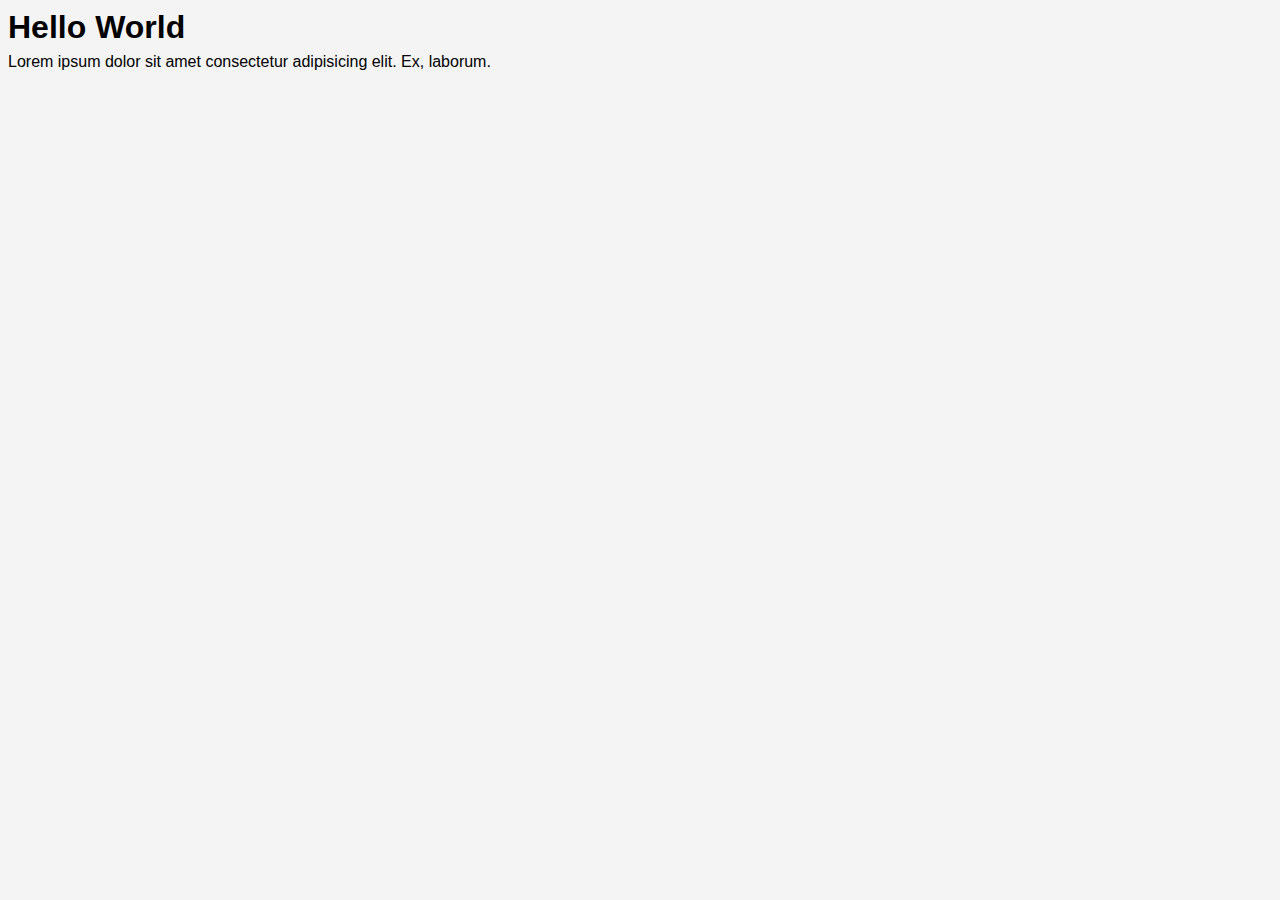
==== csscheatsheet/index.html @ d094ee8e "edit" ====
<!DOCTYPE html>
<html>
  <head>
    <title>CSS Cheat Sheet</title>
    <link rel="stylesheet" type="text/css" 
    href="css/style.css">
    </style>
  </head>
  <body>
    <h1>Hello World</h1>
    <p> Lorem ipsum dolor sit amet consectetur adipisicing elit. Ex, laborum.</p>
</html>
---- csscheatsheet/css/style.css ----
body {
    background-color:#f4f4f4;
    color:#55555;

    font-family: "Comic Sans MS", cursive, sans-serif;
    font-size: 20px;
    font-weight:normal;
    /* Same as above */
    font: normal 16px Arial, Helvetica, sans-serif;

    line-height: .8em;
}
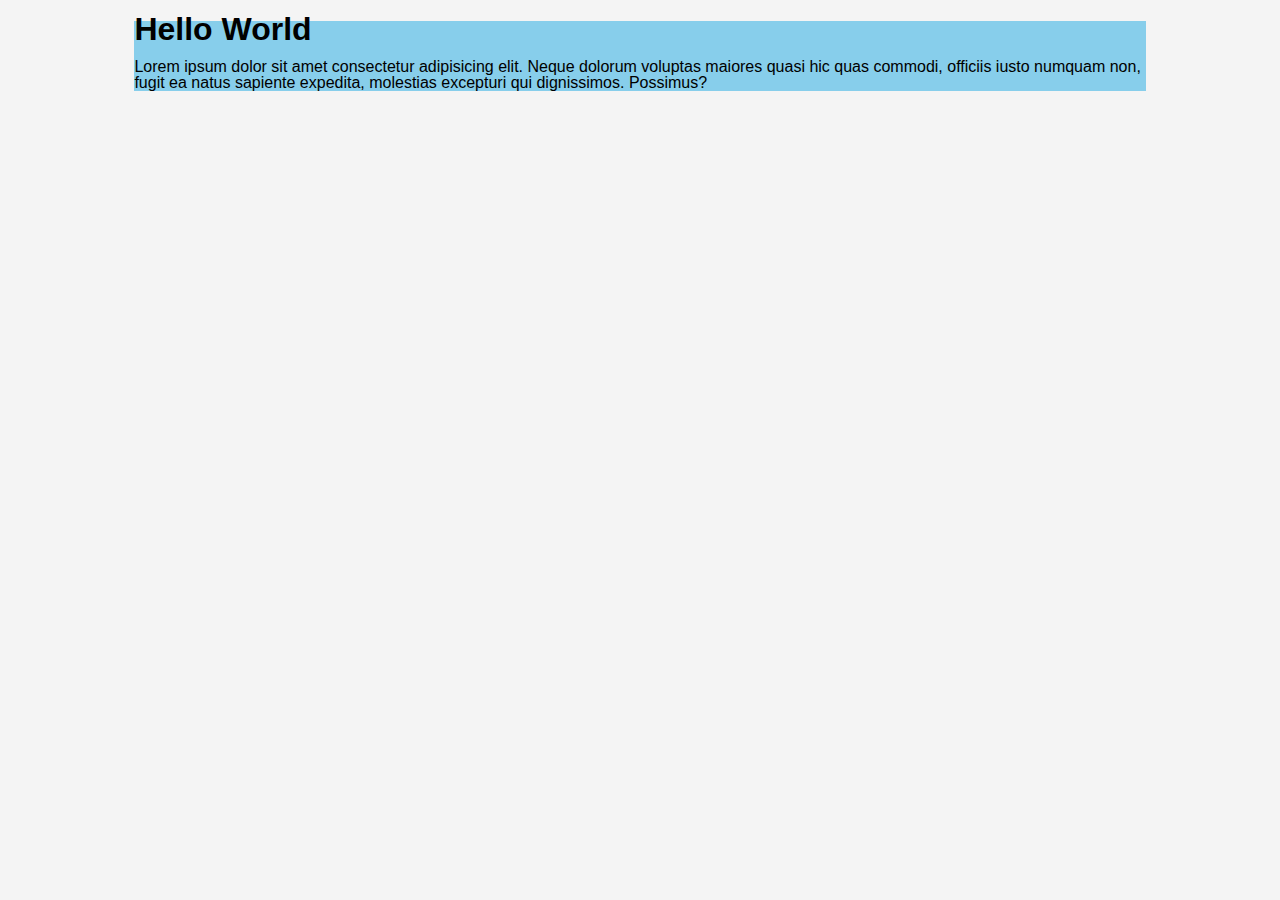
==== commit c677b908: "ADD" ====
--- a/csscheatsheet/index.html
+++ b/csscheatsheet/index.html
@@ -7,7 +7,11 @@
     </style>
   </head>
   <body>
+    <div class="container">
+    <div class="box-1">
     <h1>Hello World</h1>
-    <p> Lorem ipsum dolor sit amet consectetur adipisicing elit. Ex, laborum.</p>
+    <p> Lorem ipsum dolor sit amet consectetur adipisicing elit. Neque dolorum voluptas maiores quasi hic quas commodi, officiis iusto numquam non, fugit ea natus sapiente expedita, molestias excepturi qui dignissimos. Possimus?</p>
+    </div>
+    </div>
 </html>
 
--- a/csscheatsheet/css/style.css
+++ b/csscheatsheet/css/style.css
@@ -8,5 +8,16 @@
     /* Same as above */
     font: normal 16px Arial, Helvetica, sans-serif;
 
-    line-height: .8em;
+    line-height: 1em;
+    margin:2;
+}
+
+.container{
+    width:80%;
+    margin:auto;
+}
+
+.box-1{
+    background-color:skyblue;
+    color:black;
 }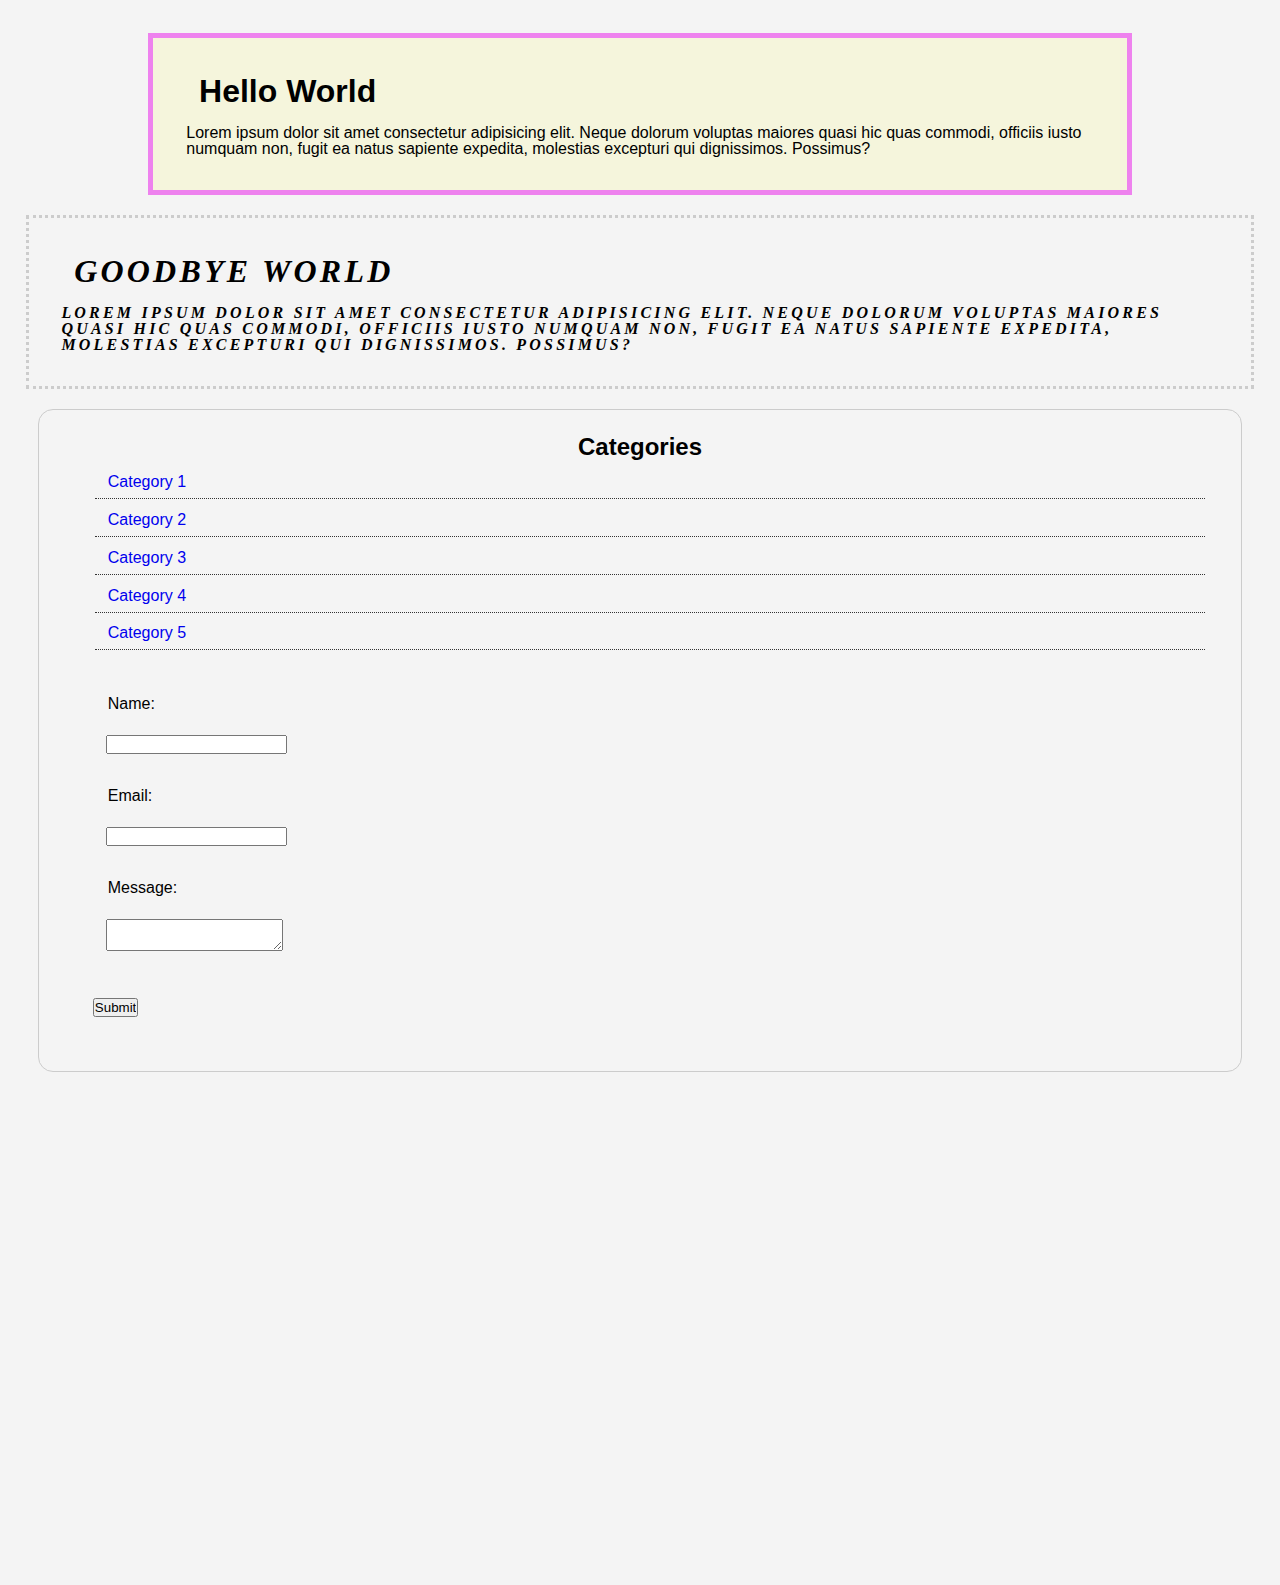
==== commit b213018f: "add" ====
--- a/csscheatsheet/index.html
+++ b/csscheatsheet/index.html
@@ -1,17 +1,53 @@
 <!DOCTYPE html>
 <html>
-  <head>
-    <title>CSS Cheat Sheet</title>
-    <link rel="stylesheet" type="text/css" 
-    href="css/style.css">
-    </style>
-  </head>
-  <body>
-    <div class="container">
+
+<head>
+  <title>CSS Cheat Sheet</title>
+  <link rel="stylesheet" type="text/css" href="css/style.css">
+  </style>
+</head>
+
+<body>
+  <div class="container">
     <div class="box-1">
-    <h1>Hello World</h1>
-    <p> Lorem ipsum dolor sit amet consectetur adipisicing elit. Neque dolorum voluptas maiores quasi hic quas commodi, officiis iusto numquam non, fugit ea natus sapiente expedita, molestias excepturi qui dignissimos. Possimus?</p>
+      <h1>Hello World</h1>
+      <p> Lorem ipsum dolor sit amet consectetur adipisicing elit. Neque dolorum voluptas maiores quasi hic quas
+        commodi, officiis iusto numquam non, fugit ea natus sapiente expedita, molestias excepturi qui dignissimos.
+        Possimus?</p>
     </div>
-    </div>
-</html>
+  </div>
+  <div class="box-2">
+    <h1>Goodbye World</h1>
+    <p> Lorem ipsum dolor sit amet consectetur adipisicing elit. Neque dolorum voluptas maiores quasi hic quas commodi,
+      officiis iusto numquam non, fugit ea natus sapiente expedita, molestias excepturi qui dignissimos. Possimus?</p>
+  </div>
+  <div class="categories">
+    <h2>Categories</h2>
+    <ul>
+      <li><a href="#">Category 1</a></li>
+      <li><a href="#">Category 2</a></li>
+      <li><a href="#">Category 3</a></li>
+      <li><a href="#">Category 4</a></li>
+      <li><a href="test.html">Category 5</a></li>
+    </ul>
 
+    <form class="my-form">
+      <div class="form-group">
+        <label>Name: </label>
+        <input type="text" name="name">
+      </div>
+      <div class="form-group">
+        <label>Email: </label>
+        <input type="text" name="email">
+      </div>
+      <div class="form-group">
+        <label>Message: </label>
+        <textarea name="message"></textarea>
+      </div>
+      <input class="button" type="submit" value="Submit" name="">
+    </form>
+  </div><!-- container-->
+
+  <div style="margin-top:500px;"></div>
+
+</html>--- a/csscheatsheet/css/style.css
+++ b/csscheatsheet/css/style.css
@@ -1,3 +1,10 @@
+/* * = applies to everything */
+
+*{
+    margin:0.8em;
+    padding:0;
+}
+
 body {
     background-color:#f4f4f4;
     color:#55555;
@@ -12,12 +19,102 @@
     margin:2;
 }
 
+a{
+    text-decoration:none;
+    color:black solid;
+}
+
+a:hover{
+    color:red;
+}
+
+a:active{
+    color:green;
+}
+
+a:visited{
+    color:black;
+}
 .container{
     width:80%;
     margin:auto;
 }
 
 .box-1{
-    background-color:skyblue;
+    background-color:beige;
     color:black;
-}+
+    border-top: 5px violet solid; 
+    border-bottom:5px violet solid; 
+    border-right:5px violet solid; 
+    border-left:5px violet solid; 
+
+    /* Same as above */
+    border-width:3px;
+    border-bottom-width:10px;
+    border-top-style:dotted;
+
+    border: 5px violet solid;
+
+    padding-top:20px;
+    padding-bottom:20px;
+    padding-right:20px;
+    padding-left:20px;
+
+    /* Same as above */
+    padding:20px;
+    margin-top:20px;
+    margin:20px 0;
+
+}
+
+.box-2{
+
+    border:3px dotted #ccc;
+    padding:20px;
+    margin:20px 0;
+
+    font-family:Tahoma;
+    font-weight:800;
+    font-style:italic;
+    text-decoration:bold;
+    text-transform:uppercase;
+    letter-spacing: 0.2em;
+}
+
+.categories{
+    border:1px #ccc solid;
+    padding:10px;
+    border-radius:15px;
+}
+
+.categories h2{
+    text-align:center;
+}
+
+.categories ul{
+    padding:0;
+    padding-left:20px;
+    list-style: square;
+    list-style:none;
+}
+
+.categories li{
+    padding-bottom:8px;
+    border-bottom:dotted 1px #333;
+    /*list-style-image:url('../images/check.png');
+    */
+}
+
+.my-form{
+    padding:20px;
+
+}
+
+.my-form .form-group{
+    padding-bottom: 10px;
+}
+
+.my-form label{
+    display:block;
+}
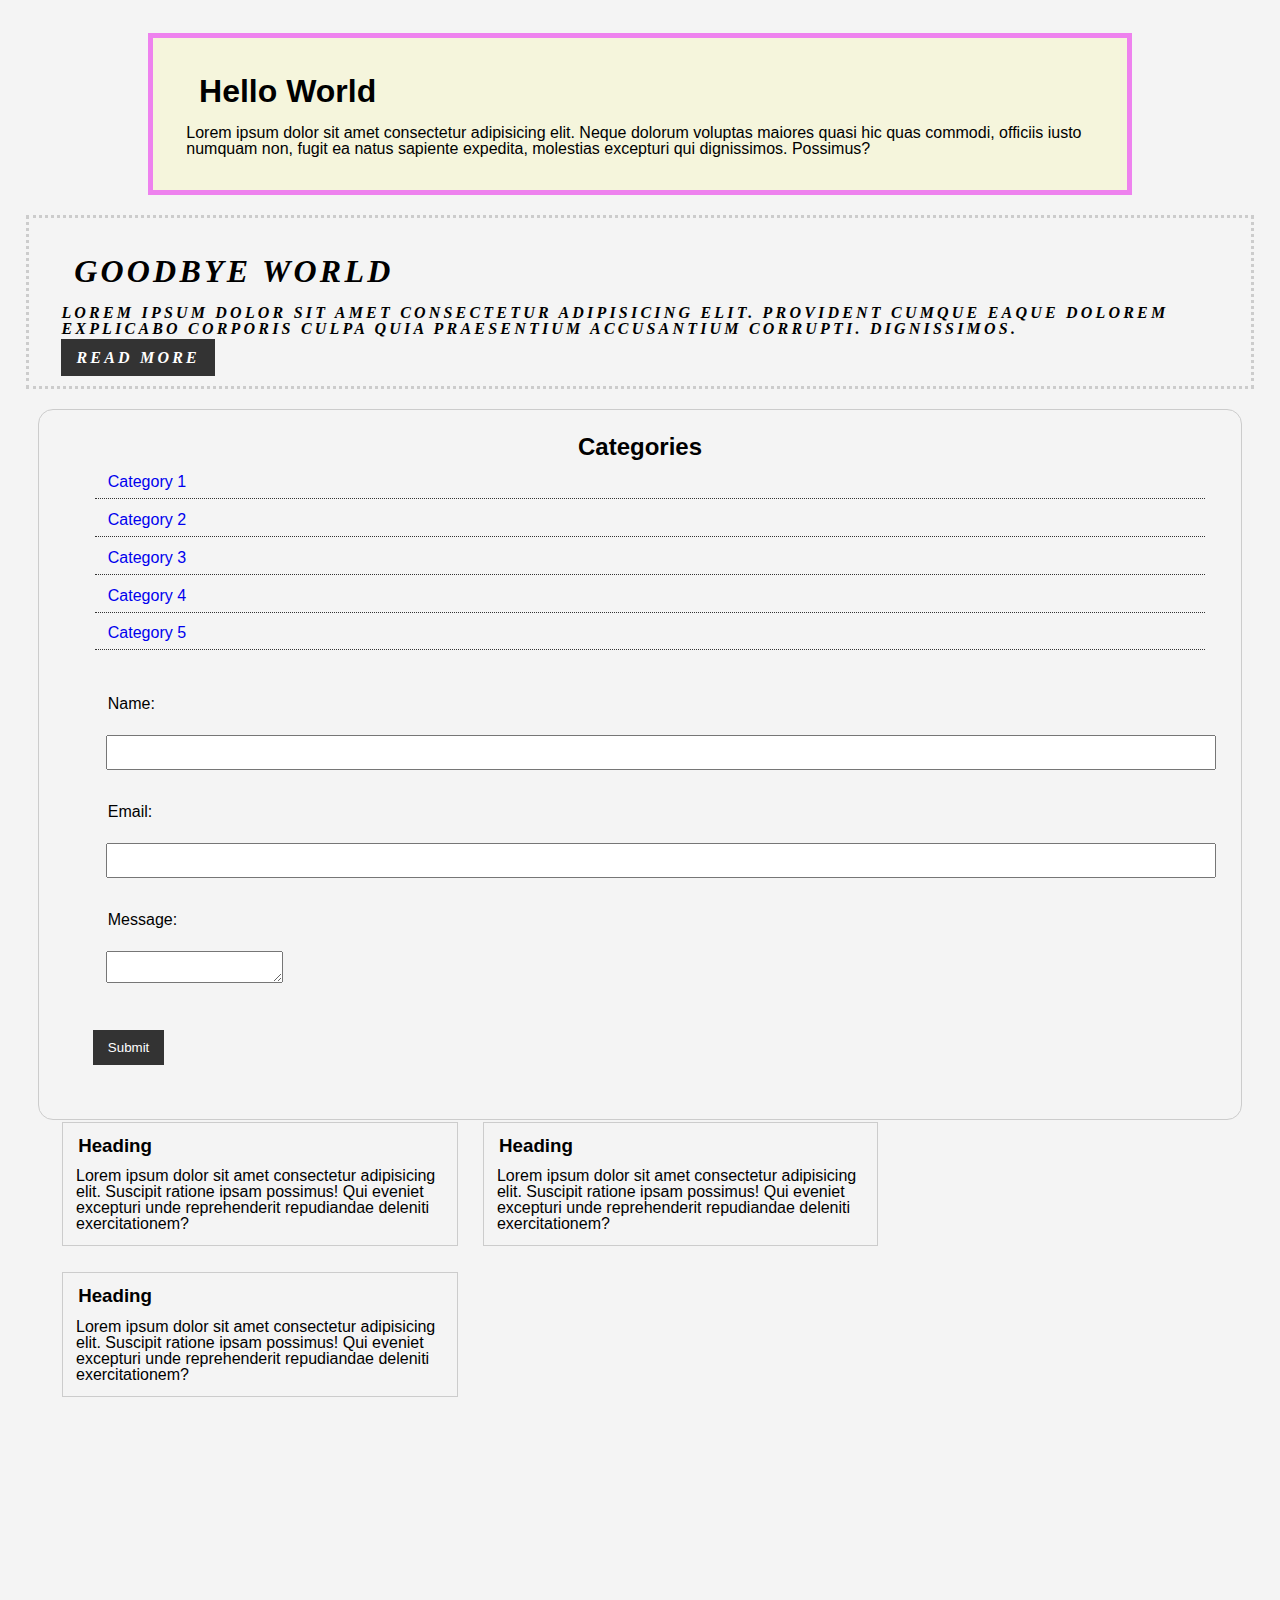
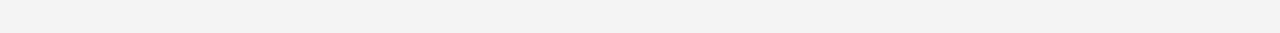
==== commit b6d3a75c: "add" ====
--- a/csscheatsheet/index.html
+++ b/csscheatsheet/index.html
@@ -18,8 +18,8 @@
   </div>
   <div class="box-2">
     <h1>Goodbye World</h1>
-    <p> Lorem ipsum dolor sit amet consectetur adipisicing elit. Neque dolorum voluptas maiores quasi hic quas commodi,
-      officiis iusto numquam non, fugit ea natus sapiente expedita, molestias excepturi qui dignissimos. Possimus?</p>
+    <p> Lorem ipsum dolor sit amet consectetur adipisicing elit. Provident cumque eaque dolorem explicabo corporis culpa quia praesentium accusantium corrupti. Dignissimos.</p>
+    <a class="button" href="">Read More</a>
   </div>
   <div class="categories">
     <h2>Categories</h2>
@@ -46,6 +46,21 @@
       </div>
       <input class="button" type="submit" value="Submit" name="">
     </form>
+
+    <div class="block">
+      <h3>Heading</h3>
+      <p>Lorem ipsum dolor sit amet consectetur adipisicing elit. Suscipit ratione ipsam possimus! Qui eveniet excepturi unde reprehenderit repudiandae deleniti exercitationem?</p>
+    </div>
+
+    <div class="block">
+      <h3>Heading</h3>
+      <p>Lorem ipsum dolor sit amet consectetur adipisicing elit. Suscipit ratione ipsam possimus! Qui eveniet excepturi unde reprehenderit repudiandae deleniti exercitationem?</p>
+    </div>
+
+    <div class="block">
+      <h3>Heading</h3>
+      <p>Lorem ipsum dolor sit amet consectetur adipisicing elit. Suscipit ratione ipsam possimus! Qui eveniet excepturi unde reprehenderit repudiandae deleniti exercitationem?</p>
+    </div>
   </div><!-- container-->
 
   <div style="margin-top:500px;"></div>
--- a/csscheatsheet/css/style.css
+++ b/csscheatsheet/css/style.css
@@ -10,7 +10,7 @@
     color:#55555;
 
     font-family: "Comic Sans MS", cursive, sans-serif;
-    font-size: 20px;
+    font-size: 16px;
     font-weight:normal;
     /* Same as above */
     font: normal 16px Arial, Helvetica, sans-serif;
@@ -33,11 +33,23 @@
 }
 
 a:visited{
-    color:black;
+    
 }
 .container{
     width:80%;
     margin:auto;
+}
+
+.button{
+    background-color:#333;
+    color:#fff;
+    padding: 10px 15px;
+    border:none;
+}
+
+.button:hover{
+    background:red;
+    color:#fff
 }
 
 .box-1{
@@ -118,3 +130,15 @@
 .my-form label{
     display:block;
 }
+
+.my-form input[type="text"], my-form textarea{
+    padding: 8px;
+    width:100%;
+}
+
+.block{
+    float:left;
+    width: 33.3%;
+    border:1px solid #ccc;
+    padding:10px
+    box-sizing:border-box;
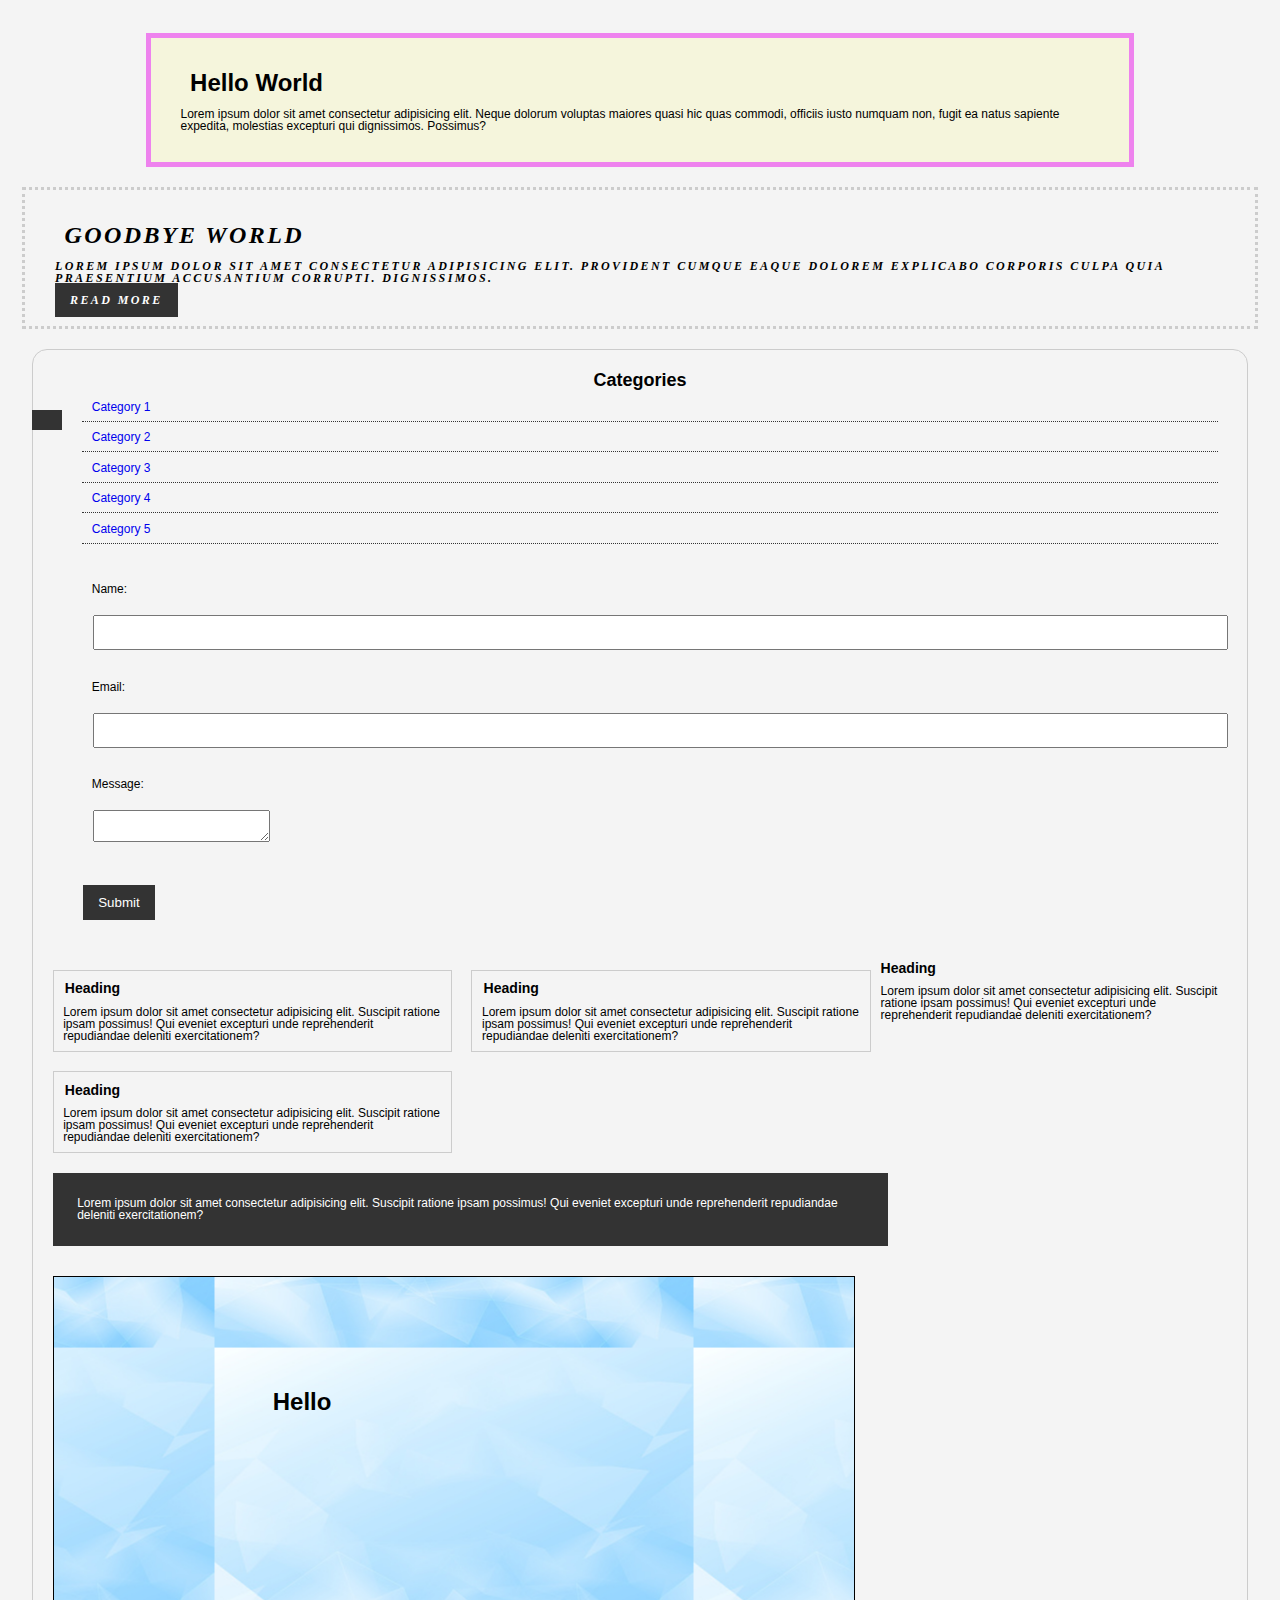
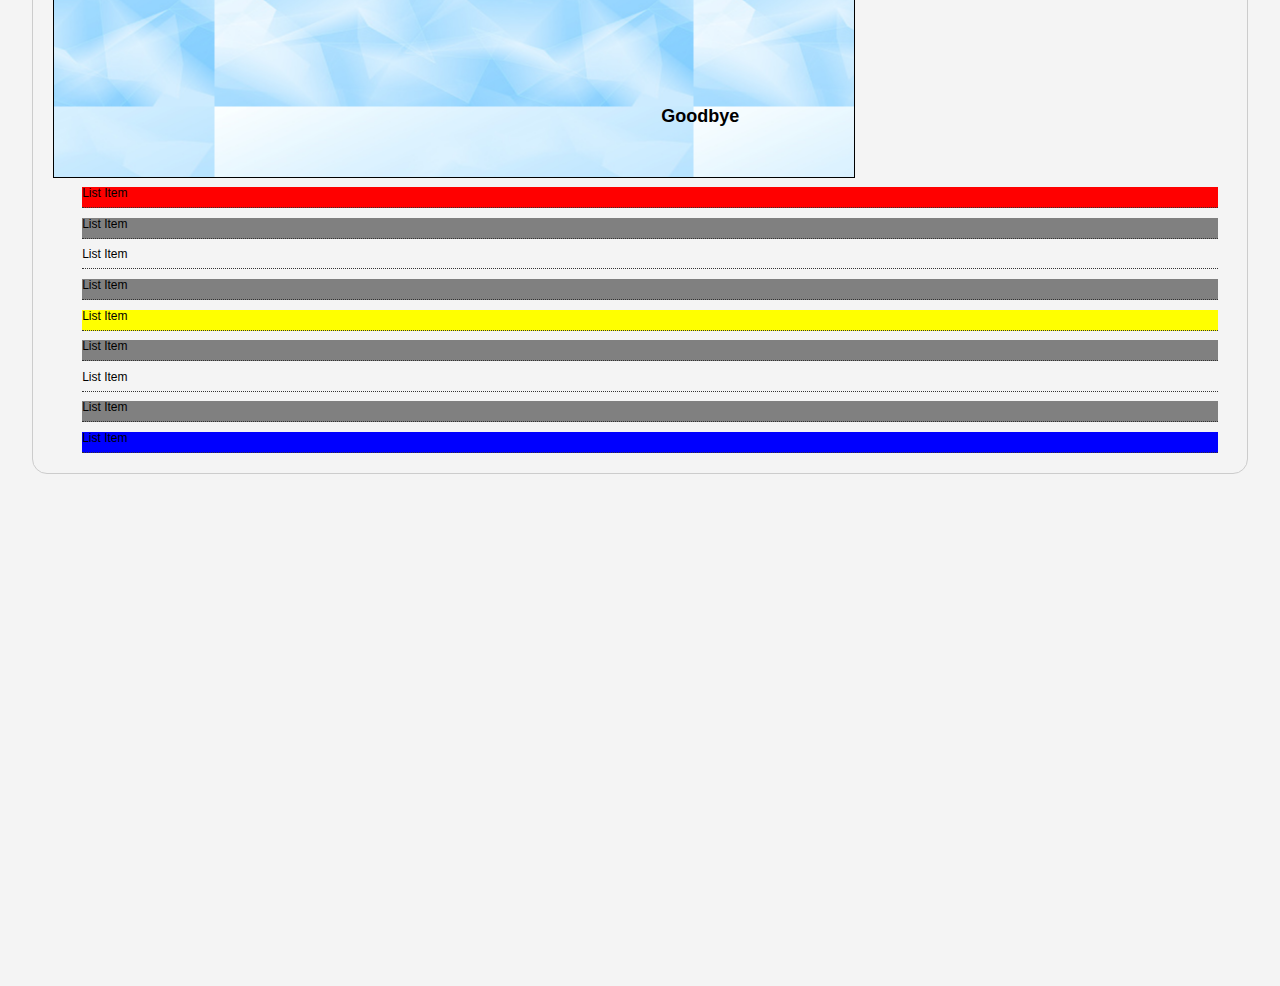
==== commit e3251031: "my website" ====
--- a/csscheatsheet/index.html
+++ b/csscheatsheet/index.html
@@ -61,8 +61,39 @@
       <h3>Heading</h3>
       <p>Lorem ipsum dolor sit amet consectetur adipisicing elit. Suscipit ratione ipsam possimus! Qui eveniet excepturi unde reprehenderit repudiandae deleniti exercitationem?</p>
     </div>
+
+    <div id="main block">
+      <h3>Heading</h3>
+      <p>Lorem ipsum dolor sit amet consectetur adipisicing elit. Suscipit ratione ipsam possimus! Qui eveniet excepturi unde reprehenderit repudiandae deleniti exercitationem?</p>
+    </div>
+
+    <div id="sidebar">
+      <p>Lorem ipsum dolor sit amet consectetur adipisicing elit. Suscipit ratione ipsam possimus! Qui eveniet excepturi unde reprehenderit repudiandae deleniti exercitationem?</p>
+    </div>
+
+    <div class="clr"></div>
+
+    <div class="p-box">
+      <h1>Hello</h1>
+      <h2>Goodbye</h2>
+    </div>
+
+    <ul class="my-list">
+      <li>List Item</li>
+      <li>List Item</li>
+      <li>List Item</li>
+      <li>List Item</li>
+      <li>List Item</li>
+      <li>List Item</li>
+      <li>List Item</li>
+      <li>List Item</li>
+      <li>List Item</li>
+    </ul>
+
   </div><!-- container-->
 
+  <a class="fix-me button" href="hi"></a>
+
   <div style="margin-top:500px;"></div>
-
+</body>
 </html>--- a/csscheatsheet/css/style.css
+++ b/csscheatsheet/css/style.css
@@ -10,10 +10,10 @@
     color:#55555;
 
     font-family: "Comic Sans MS", cursive, sans-serif;
-    font-size: 16px;
+    font-size: 10px;
     font-weight:normal;
     /* Same as above */
-    font: normal 16px Arial, Helvetica, sans-serif;
+    font: normal 12px Arial, Helvetica, sans-serif;
 
     line-height: 1em;
     margin:2;
@@ -52,6 +52,9 @@
     color:#fff
 }
 
+.clr{
+    clear:both;
+}
 .box-1{
     background-color:beige;
     color:black;
@@ -142,3 +145,62 @@
     border:1px solid #ccc;
     padding:10px
     box-sizing:border-box;
+}
+
+#main-block{
+    float:left;
+    width:70%;
+    padding:15px;
+    box-sizing: border-box;
+}
+
+#sidebar{
+    float:left;
+    width:70%;
+    background-color:#333;
+    color:#fff;
+    padding:15px;
+    box-sizing: border-box;
+}
+
+.p-box {
+    width:800px;
+    height:500px;
+    border:1px solid #000;
+    margin-top:30px;
+    position:relative;
+    background-image:url('../images/bgimage.jpg');
+    background-position:100px 200px;
+    background-position: center center;
+}
+
+.p-box h1{
+    position:absolute;
+    top:100px;
+    left:200px;
+}
+
+.p-box h2{
+    position:absolute;
+    bottom:40px;
+    right:100px;
+}
+.fix-me{
+    position:fixed;
+    top:400px;
+}
+
+.my-list li:first-child{
+    background:red;
+}
+
+.my-list li:last-child{
+    background:blue;
+}
+
+.my-list li:nth-child(5){
+    background:yellow;
+}
+.my-list li:nth-child(even){
+    background:grey;
+}